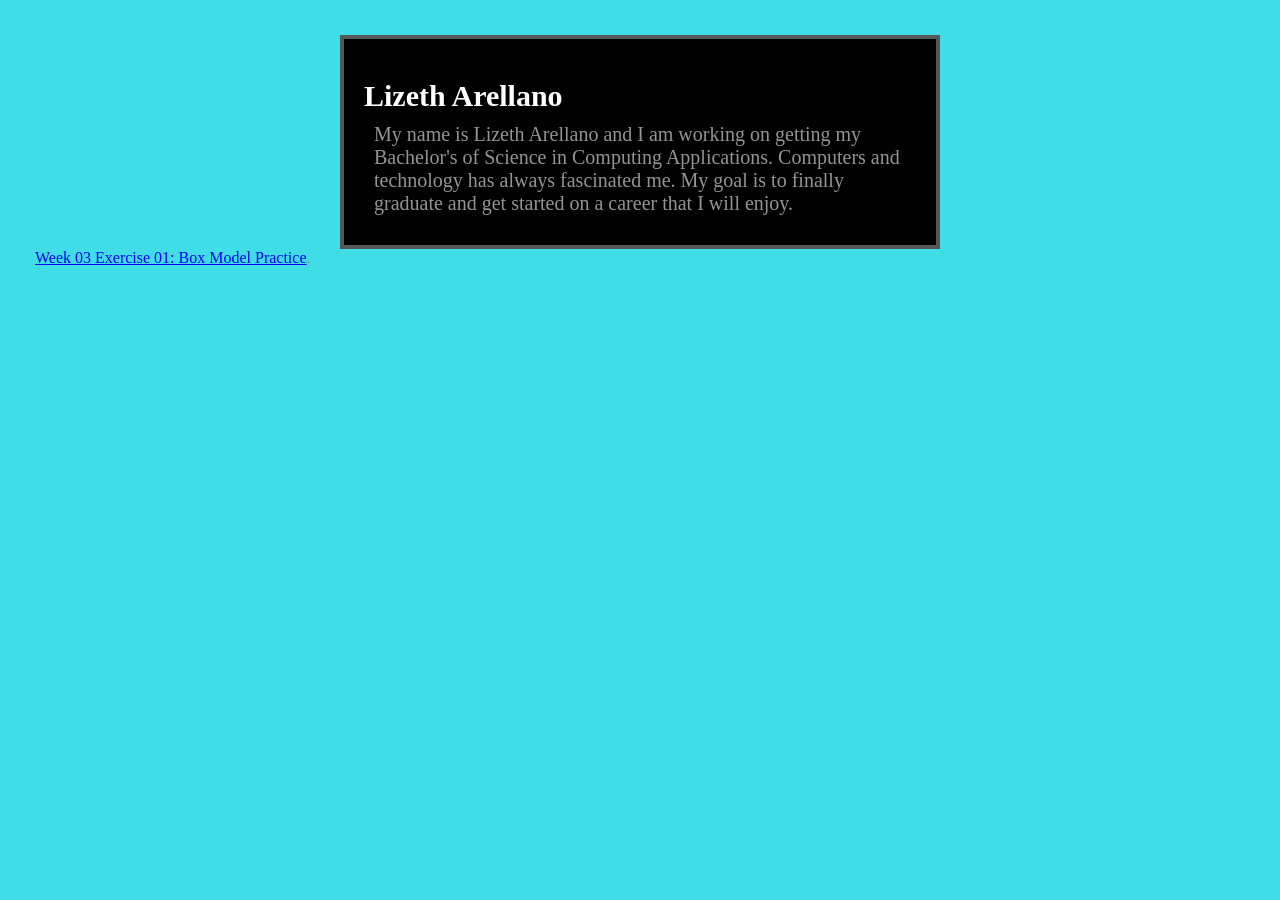
==== week-03-exercise-01/index.html @ 21c5cd86 "completed excercise 01" ====
<!DOCTYPE html>
<html lang="en">
<head>
    <title>Lizeth Arellano</title> <link rel="stylesheet" href="style.css"> 
</head>
<body>
    <div class="card   "> <h1>Lizeth Arellano</h1>
    <p>My name is Lizeth Arellano and I am working on getting my Bachelor's of Science in Computing Applications. Computers and technology has always fascinated me. 
        My goal is to finally graduate and get started on a career that I will enjoy.</p>
        </div>
        <a href="week-03-exercise-01.html">Week 03 Exercise 01: Box Model Practice</a>.
</body>
</html>
---- week-03-exercise-01/style.css ----
*{box-sizing:border-box;}
body {
    color: #959494;
    font-family: Garamond;
    background-color: #40dde6;
    margin: 20px;
    padding: 15px;
}
.card {
    background-color: #000000;
    border: 4px solid rgb(86, 87, 87);
    padding: 20px;
    margin: 0px auto;
    max-width: 600px;
}
    h1 {
        color: #ffffff;
        font-size: 30px;
        margin-bottom: 10px;
    }
    p {
        color: #959494;
        font-size: 20px;
        margin: 10px;
    }
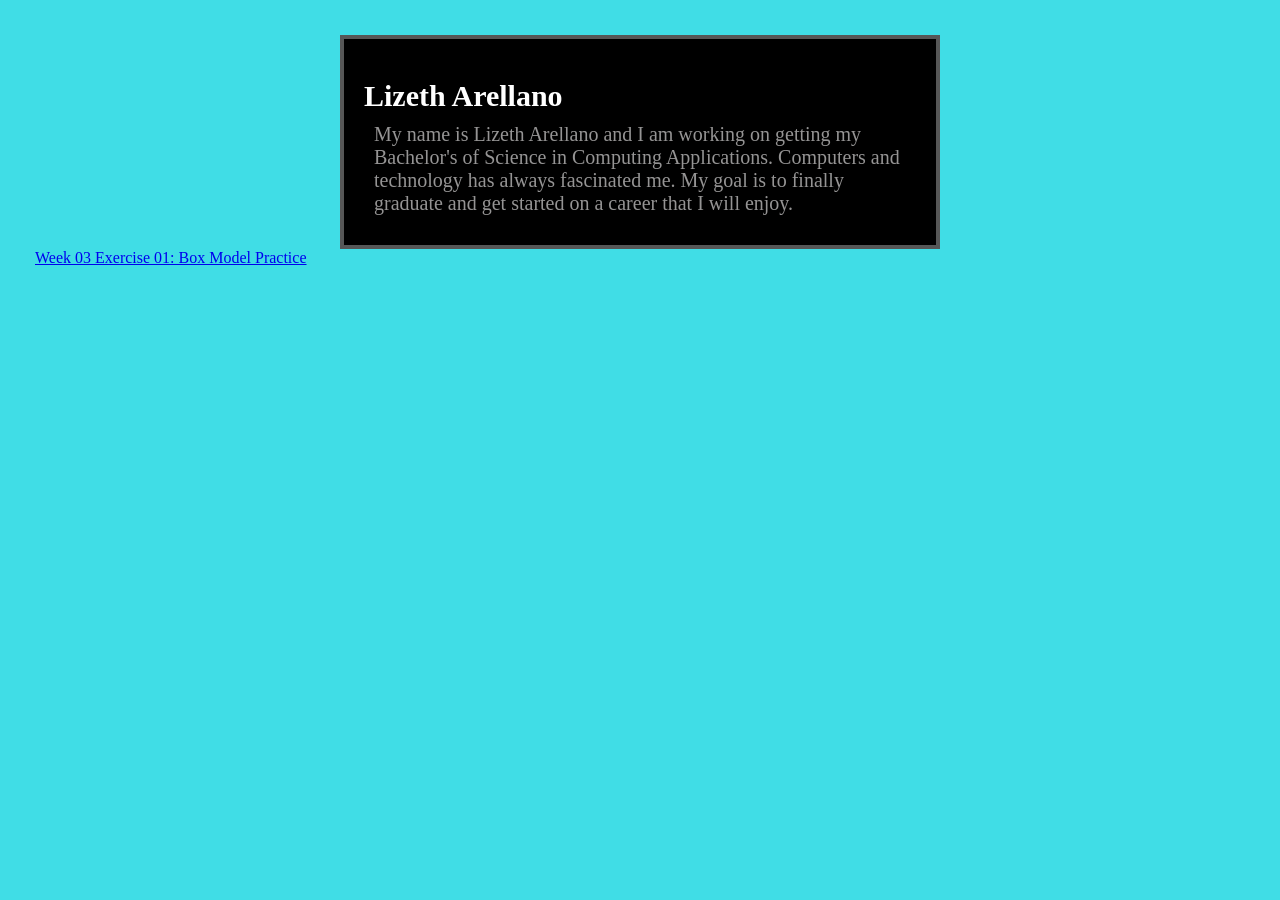
==== commit 41b910f8: "exercise 06" ====
--- a/week-03-exercise-01/index.html
+++ b/week-03-exercise-01/index.html
@@ -8,6 +8,6 @@
     <p>My name is Lizeth Arellano and I am working on getting my Bachelor's of Science in Computing Applications. Computers and technology has always fascinated me. 
         My goal is to finally graduate and get started on a career that I will enjoy.</p>
         </div>
-        <a href="week-03-exercise-01.html">Week 03 Exercise 01: Box Model Practice</a>.
+        <a href="https://github.com/lizarellano1618/Lizeth-Arellano-Course-Portfolio/tree/main/week-03-exercise-01">Week 03 Exercise 01: Box Model Practice</a>
 </body>
 </html>
